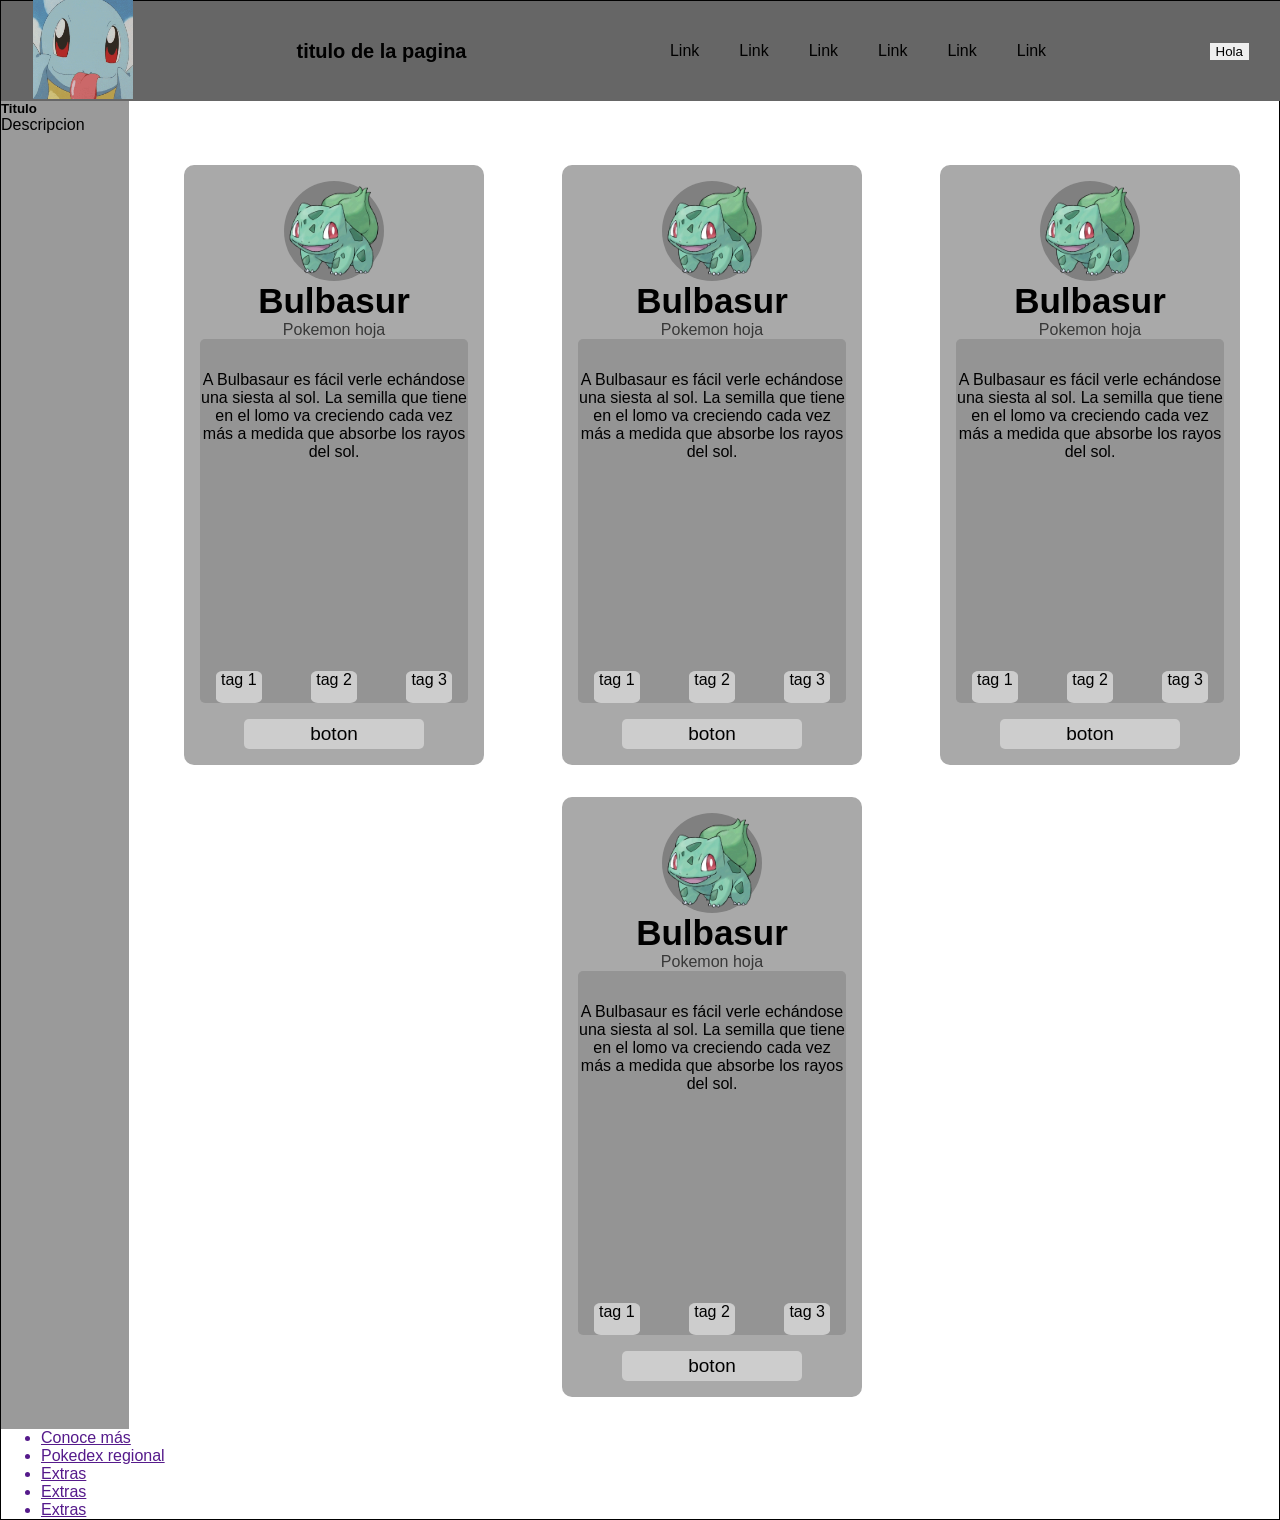
==== intento.html @ 3613dd4c "Add files via upload" ====
<!DOCTYPE html>
<html>
    <head>
        <title>Intento</title>
        <link rel="stylesheet" href="styles-intentos.css">
    </head>
    <body>
        <header class="header">
            <div class="foto-perfil"><img src="foto-perfil.gif" alt="foto-perfil" width="100px" height="100px"></div>
            <h1 class="titulo">titulo de la pagina</h1>
            <nav class="bloque-links">
                <ul class="lista-links">
                    <li>Link</li>
                    <li>Link</li>
                    <li>Link</li>
                    <li>Link</li>
                    <li>Link</li>
                    <li>Link</li>
                </ul>
            </nav>
            <a class="boton"><button>Hola</button></a>
        </header>
        <section class="cuerpo-pagina">
            <aside>
                <section>
                    <article>
                        <h1>Titulo</h1>
                        <p>Descripcion</p>
                    </article>
                </section>
            </aside>
            <main class="contenedor-tarjetas">
                <article class="tarjeta">
                    <header class="header-tarjeta">
                        <div class="foto"><img src="Bulbasaur.png" alt="" width="100px" height="100px"></div>
                        <h1 class="nombre">Bulbasur</h1>
                        <p>Pokemon hoja</p>
                    </header>
                    <section class="cuerpo-tarjeta">
                        <p class="texto-tarjeta">A Bulbasaur es fácil verle echándose una siesta al sol. La semilla que tiene en el lomo va creciendo cada vez más a medida que absorbe los rayos del sol.</p>
                        <div class="tags">
                            <span class="tag">tag 1</span>
                            <span class="tag">tag 2</span>
                            <span class="tag">tag 3</span>
                        </div>
                    </section>
                    <footer class="pie-tarjeta">
                        <a><button class="boton-tarjeta">boton</button></a>
                    </footer>
                </article>
                <article class="tarjeta">
                    <header class="header-tarjeta">
                        <div class="foto"><img src="Bulbasaur.png" alt="" width="100px" height="100px"></div>
                        <h1 class="nombre">Bulbasur</h1>
                        <p>Pokemon hoja</p>
                    </header>
                    <section class="cuerpo-tarjeta">
                        <p class="texto-tarjeta">A Bulbasaur es fácil verle echándose una siesta al sol. La semilla que tiene en el lomo va creciendo cada vez más a medida que absorbe los rayos del sol.</p>
                        <div class="tags">
                            <span class="tag">tag 1</span>
                            <span class="tag">tag 2</span>
                            <span class="tag">tag 3</span>
                        </div>
                    </section>
                    <footer class="pie-tarjeta">
                        <a><button class="boton-tarjeta">boton</button></a>
                    </footer>
                </article>
                <article class="tarjeta">
                    <header class="header-tarjeta">
                        <div class="foto"><img src="Bulbasaur.png" alt="" width="100px" height="100px"></div>
                        <h1 class="nombre">Bulbasur</h1>
                        <p>Pokemon hoja</p>
                    </header>
                    <section class="cuerpo-tarjeta">
                        <p class="texto-tarjeta">A Bulbasaur es fácil verle echándose una siesta al sol. La semilla que tiene en el lomo va creciendo cada vez más a medida que absorbe los rayos del sol.</p>
                        <div class="tags">
                            <span class="tag">tag 1</span>
                            <span class="tag">tag 2</span>
                            <span class="tag">tag 3</span>
                        </div>
                    </section>
                    <footer class="pie-tarjeta">
                        <a><button class="boton-tarjeta">boton</button></a>
                    </footer>
                </article>
                <article class="tarjeta">
                    <header class="header-tarjeta">
                        <div class="foto"><img src="Bulbasaur.png" alt="" width="100px" height="100px"></div>
                        <h1 class="nombre">Bulbasur</h1>
                        <p>Pokemon hoja</p>
                    </header>
                    <section class="cuerpo-tarjeta">
                        <p class="texto-tarjeta">A Bulbasaur es fácil verle echándose una siesta al sol. La semilla que tiene en el lomo va creciendo cada vez más a medida que absorbe los rayos del sol.</p>
                        <div class="tags">
                            <span class="tag">tag 1</span>
                            <span class="tag">tag 2</span>
                            <span class="tag">tag 3</span>
                        </div>
                    </section>
                    <footer class="pie-tarjeta">
                        <a><button class="boton-tarjeta">boton</button></a>
                    </footer>
                </article>
            </main>
        </section>
        <footer class="footer-principal">
            <nav class="contenedor-links">
                <ul class="links">
                    <a href="" target="_blank"><li class="footer-links">Conoce más</li></a>
                    <a href="" target="_blank"><li class="footer-links">Pokedex regional</li></a>
                    <a href="" target="_blank"><li class="footer-links">Extras</li></a>
                    <a href="" target="_blank"><li class="footer-links">Extras</li></a>
                    <a href="" target="_blank"><li class="footer-links">Extras</li></a>
                </ul>
            </nav>
        </footer>
        
    </body>
</html>
---- styles-intentos.css ----
* {
    box-sizing:border-box;
    margin:0;
    border:0;
    font-family:Verdana, Geneva, Tahoma, sans-serif;
}

body {
    display:flex;
    flex-direction: column;
    min-height: 100vh;
    border: 1px solid black;
}
.header {
    align-items:center;
    justify-content:space-between;
    display:flex;
    background-color:rgb(102, 102, 102);
    height:100px;
    width: 100vw;
    gap: 15px;
    padding: 0 2rem 0 2rem;
    position:sticky;
    top:0;
    z-index:1;
}

.titulo {
    font-size: 20px;
    font-family:Verdana, Geneva, Tahoma, sans-serif;
}

.lista-links {
    display:flex;
    gap:40px;
    list-style-type: none;
}

.bloque-links {
    display: flex;
    justify-content: center;
}

.contenedor-tarjetas {
    padding-top:4rem;
    padding-left:1rem;
    display:flex;
    justify-content:space-around;
    background-color: white;
    flex:1;
    flex-wrap:wrap;
}
.tarjeta {
    height:600px;
    width:300px;
    background-color:darkgray;
    border-radius:10px;
    padding:1rem;
    display: flex;
    flex-direction: column;
    border-width:5px;
    transition: transform 275ms ease-in-out;
    margin-bottom:2rem;
}

.header-tarjeta {
    display:flex;
    flex-direction:column;
    align-items: center; 
    color:rgb(56, 56, 56);
    font-family:Verdana, Geneva, Tahoma, sans-serif;
}

.foto {
    width:100px;
    height:100px;
    border-radius:50%;
    background-color: gray
}

.nombre {
    font-size: 35px;
    color: black
}

.texto-tarjeta{
    margin-top:2rem;
    text-align:center;
    height:300px;
}

.cuerpo-tarjeta {
    display:flex;
    flex-direction: column;
    text-align:center;
    font-family:Verdana, Geneva, Tahoma, sans-serif;
    flex:1;
    background-color:rgba(0, 0, 0, 0.127);
    border-radius:5px
}

.tags {
    flex:1;
    display:flex;
    justify-content: space-between;
    margin: 0 1rem
}

.pie-tarjeta {
    display: flex;
    align-items: end;
    justify-content:center;
    margin-top: 1rem
}

.tag {
    background-color: rgb(205, 205, 205);
    border-radius:15%;
    padding: 0 5px; 
}

.boton-tarjeta {
    background-color:rgb(205, 205, 205);
    width:180px;
    border-radius:5px;
    height:30px;
    font-size:19px
}

.tarjeta:hover {
    transform: scale(95%);
}

.cuerpo-pagina {
    display:flex;
}

aside {
    background-color:rgb(154, 154, 154);
    width:8rem;
}
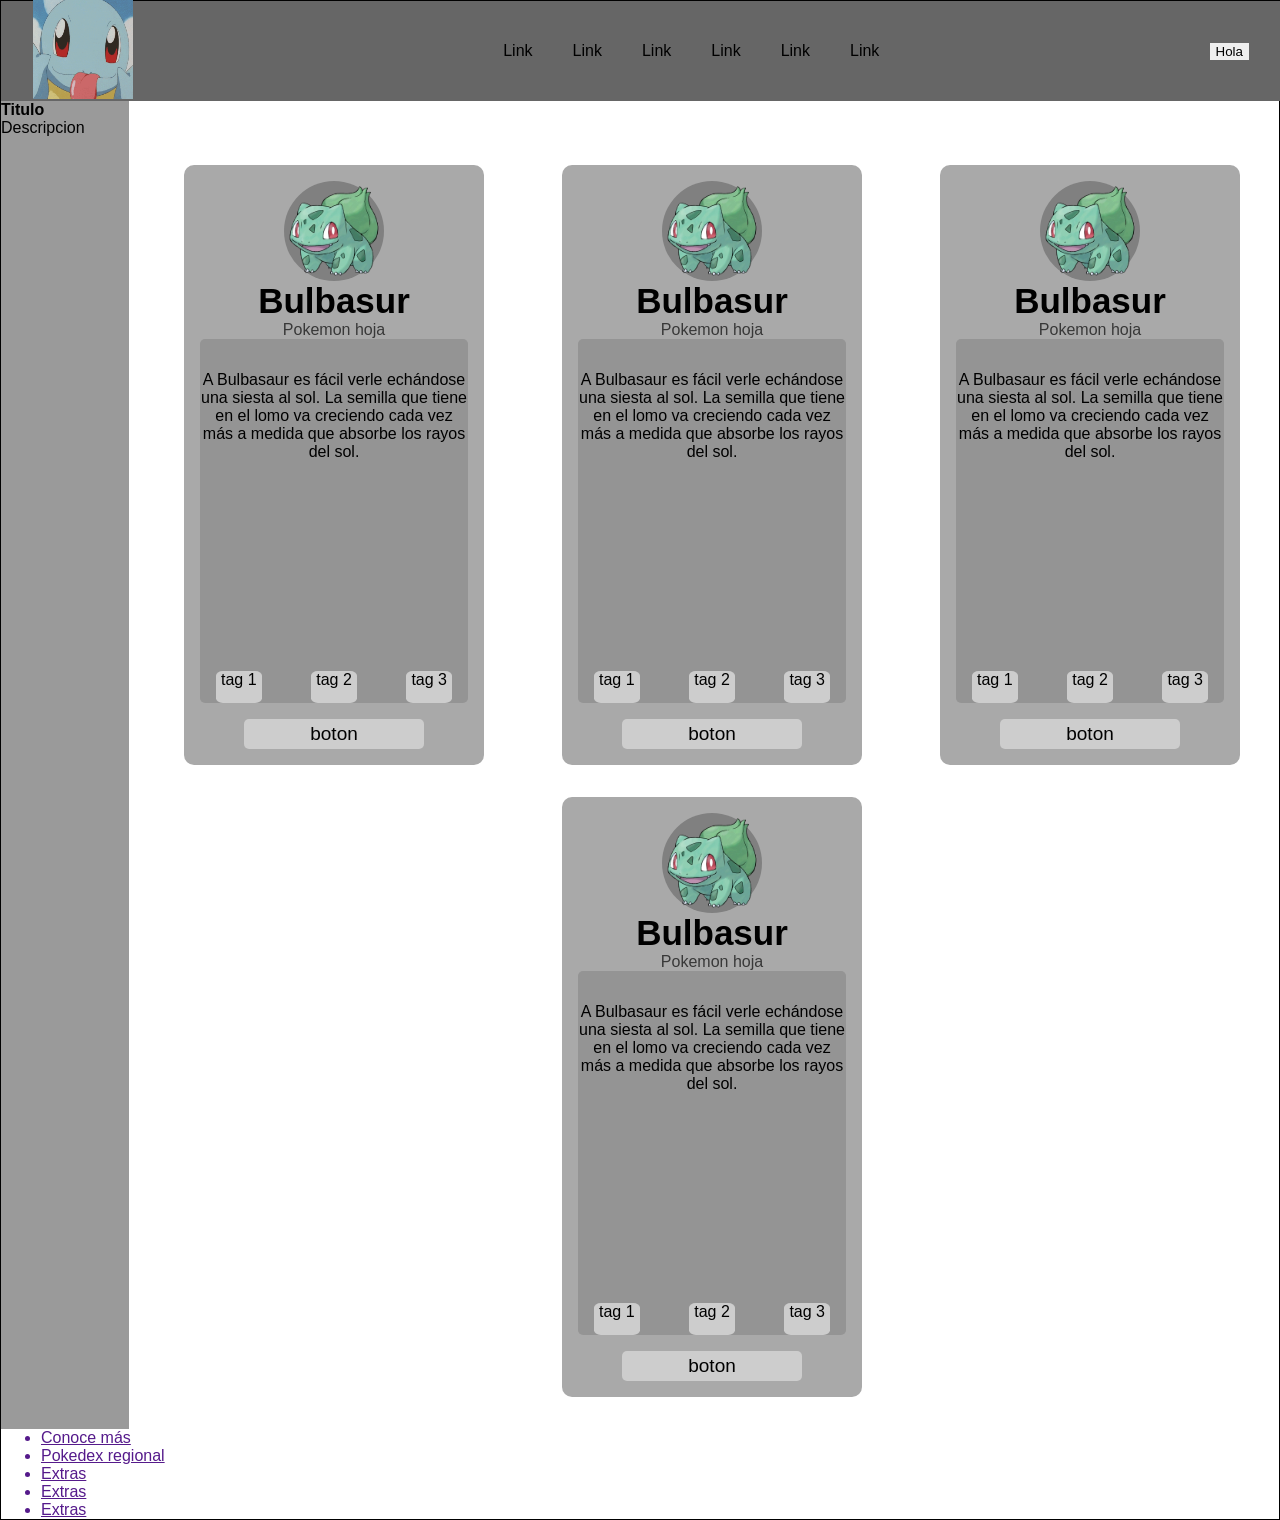
==== commit bad3e724: "Refactor HTML structure and add meta tags Updated HTML structure by adding viewport and charset meta" ====
--- a/intento.html
+++ b/intento.html
@@ -3,11 +3,13 @@
     <head>
         <title>Intento</title>
         <link rel="stylesheet" href="styles-intentos.css">
+        <meta name="viewport" content="width=device-width, initial-scale=1.0">
+        <meta charset="UTF-8">
+
     </head>
     <body>
         <header class="header">
             <div class="foto-perfil"><img src="foto-perfil.gif" alt="foto-perfil" width="100px" height="100px"></div>
-            <h1 class="titulo">titulo de la pagina</h1>
             <nav class="bloque-links">
                 <ul class="lista-links">
                     <li>Link</li>
@@ -20,7 +22,7 @@
             </nav>
             <a class="boton"><button>Hola</button></a>
         </header>
-        <section class="cuerpo-pagina">
+        <main class="cuerpo-pagina">
             <aside>
                 <section>
                     <article>
@@ -29,7 +31,7 @@
                     </article>
                 </section>
             </aside>
-            <main class="contenedor-tarjetas">
+            <section class="contenedor-tarjetas">
                 <article class="tarjeta">
                     <header class="header-tarjeta">
                         <div class="foto"><img src="Bulbasaur.png" alt="" width="100px" height="100px"></div>
@@ -102,8 +104,8 @@
                         <a><button class="boton-tarjeta">boton</button></a>
                     </footer>
                 </article>
-            </main>
-        </section>
+            </section>
+        </main>
         <footer class="footer-principal">
             <nav class="contenedor-links">
                 <ul class="links">
@@ -117,4 +119,4 @@
         </footer>
         
     </body>
-</html>+</html>
